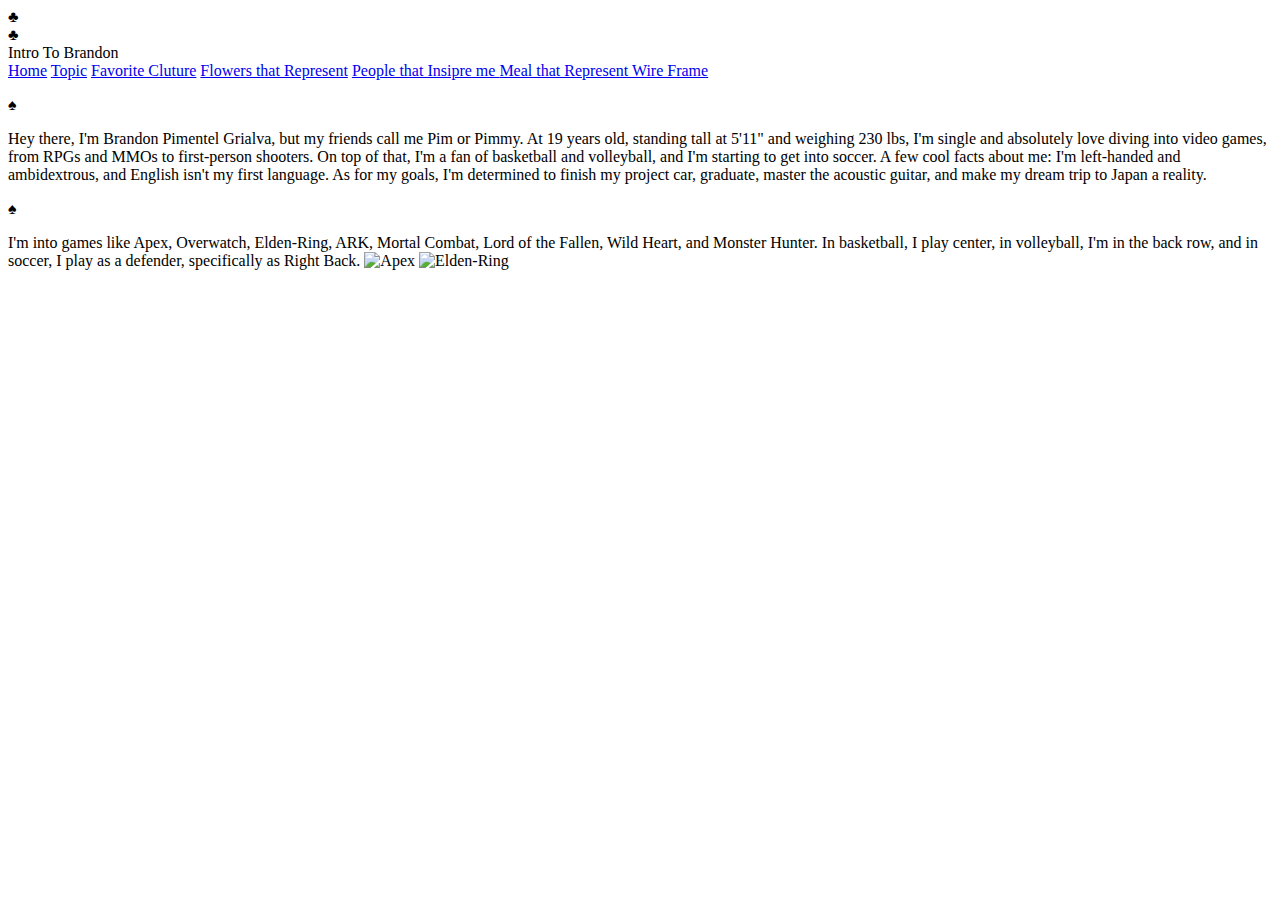
==== index.html @ 3746e18b "Create index.html" ====
<!DOCTYPE html>
<html lang="en"> 
    <head><title>Intro to Brandon:Home</title></head>
    <header>
        <div id="logo">
        &#9827;
        </div>
        <div id = "log">
            &#9827;
        </div>
        <link rel="stylesheet" href="styles.css"> 
       Intro To Brandon  </header> 
<nav>  
    <a href="index.html">Home</a>
    <a href="Topic.html">Topic</a>
    <a href="FavoriteCluture.html">Favorite Cluture</a>
    <a href="Flowers.html">Flowers that Represent</a>
    <a href="InspiringPeople.html">People that Insipre me </a>
    <a href="Meal.html">Meal that Represent </a>
    <a href="template.html">Wire Frame</a>
    <p id="side">&#9824;</p>
</nav>
<main>
    <div id="lft">
     Hey there, I'm Brandon Pimentel Grialva, but my friends call me Pim or Pimmy. At 19 years old, standing tall at 5'11" and weighing 230 lbs, I'm single and absolutely love diving into video games, from RPGs and MMOs to 
     first-person shooters. On top of that, I'm a fan of basketball and volleyball, and I'm starting to get into soccer. A few cool facts about me: I'm left-handed and ambidextrous, and English isn't my first language. As for my goals, 
     I'm determined to finish my project car, graduate, master the acoustic guitar, and make my dream trip to Japan a reality.
    <p> &#9824;</p>
    </div>
     <div id="rght">
     I'm into games like Apex, Overwatch, Elden-Ring, ARK, Mortal Combat, Lord of the Fallen, Wild Heart, and Monster Hunter. In basketball, I play center, in volleyball, I'm in the back row, and in soccer, I play as a defender, specifically as Right Back.
     <img src="IMG/Apex.jpg" alt="Apex" width="700" height="600">
     <img src="IMG/elden-ring-key-art-1271785.jpg" alt="Elden-Ring"width="600" height="500">
    </div>
   
</main>
</html>
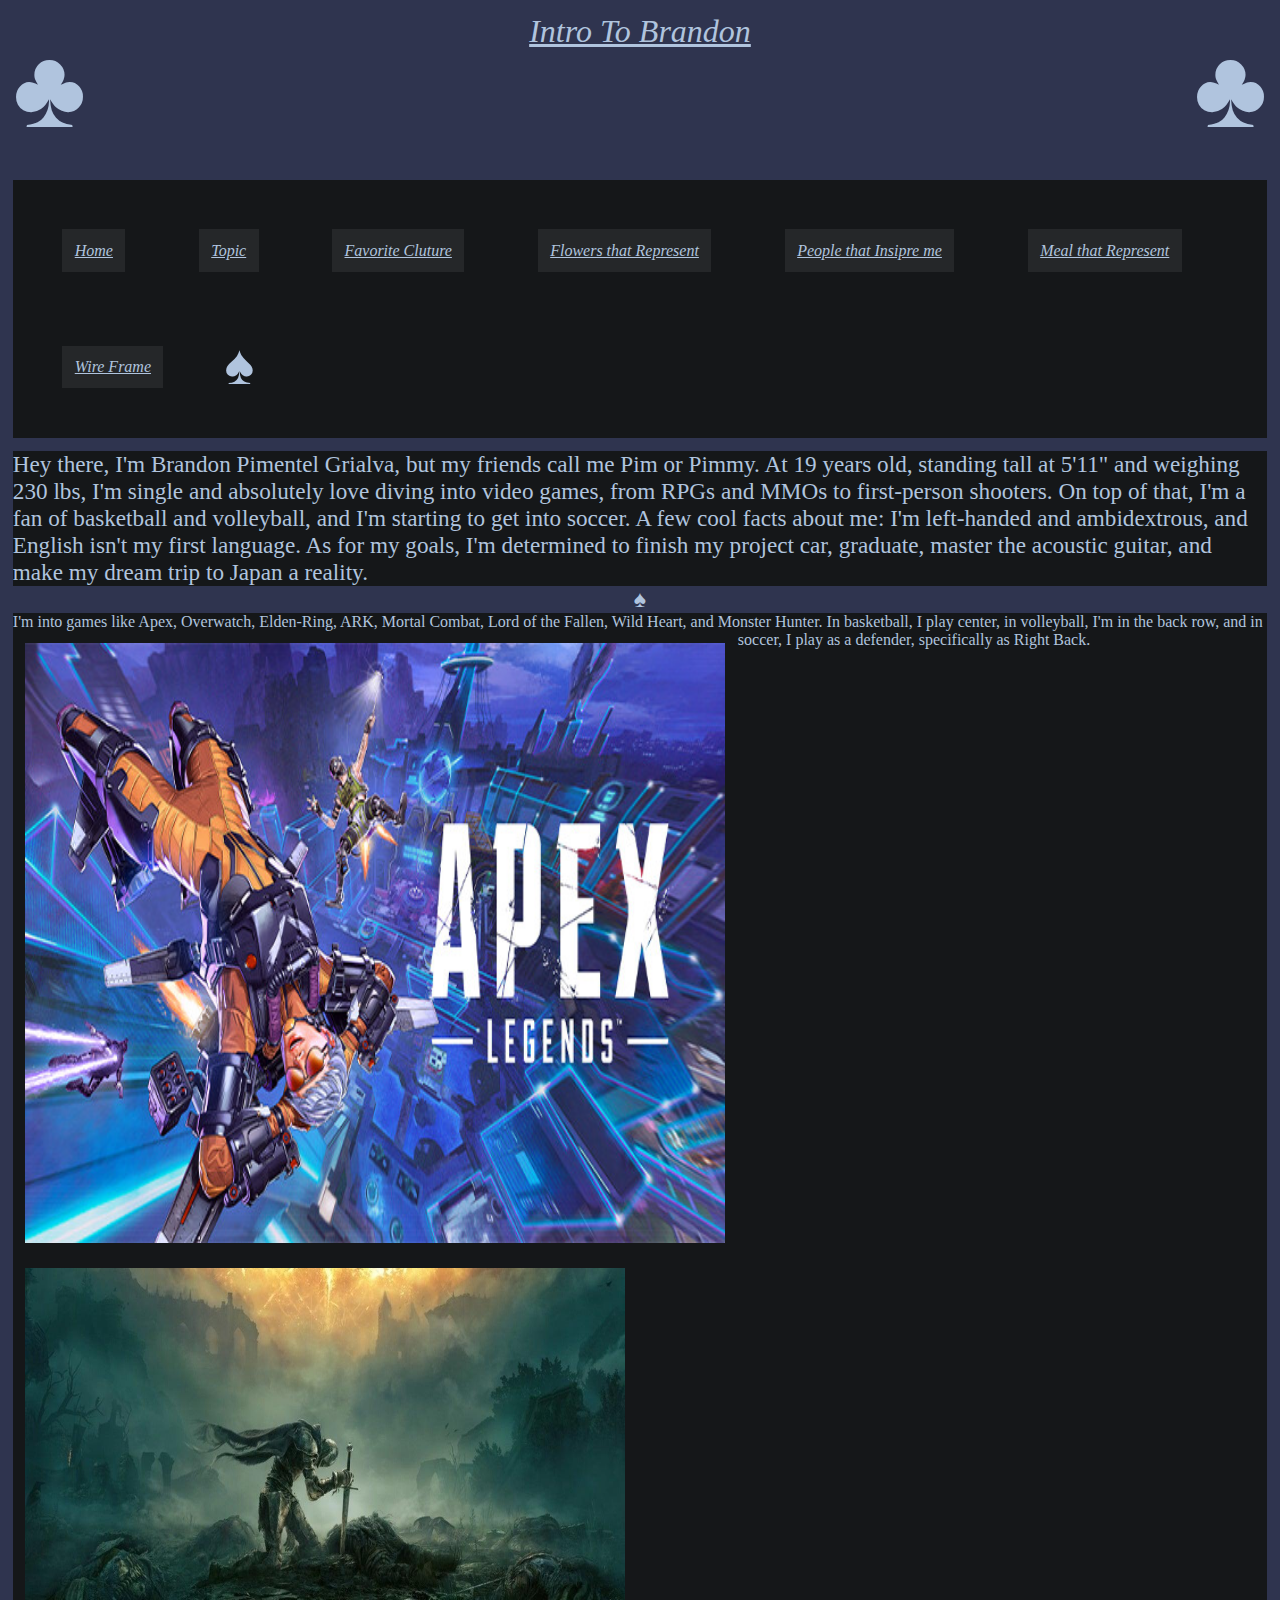
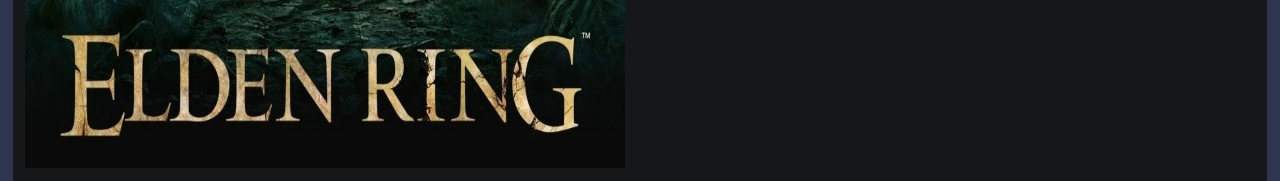
==== commit 19eae17f: "Add files via upload" ====
--- a/index.html
+++ b/index.html
@@ -1,37 +1,38 @@
-<!DOCTYPE html>
-<html lang="en"> 
-    <head><title>Intro to Brandon:Home</title></head>
-    <header>
-        <div id="logo">
-        &#9827;
-        </div>
-        <div id = "log">
-            &#9827;
-        </div>
-        <link rel="stylesheet" href="styles.css"> 
-       Intro To Brandon  </header> 
-<nav>  
-    <a href="index.html">Home</a>
-    <a href="Topic.html">Topic</a>
-    <a href="FavoriteCluture.html">Favorite Cluture</a>
-    <a href="Flowers.html">Flowers that Represent</a>
-    <a href="InspiringPeople.html">People that Insipre me </a>
-    <a href="Meal.html">Meal that Represent </a>
-    <a href="template.html">Wire Frame</a>
-    <p id="side">&#9824;</p>
-</nav>
-<main>
-    <div id="lft">
-     Hey there, I'm Brandon Pimentel Grialva, but my friends call me Pim or Pimmy. At 19 years old, standing tall at 5'11" and weighing 230 lbs, I'm single and absolutely love diving into video games, from RPGs and MMOs to 
-     first-person shooters. On top of that, I'm a fan of basketball and volleyball, and I'm starting to get into soccer. A few cool facts about me: I'm left-handed and ambidextrous, and English isn't my first language. As for my goals, 
-     I'm determined to finish my project car, graduate, master the acoustic guitar, and make my dream trip to Japan a reality.
-    <p> &#9824;</p>
-    </div>
-     <div id="rght">
-     I'm into games like Apex, Overwatch, Elden-Ring, ARK, Mortal Combat, Lord of the Fallen, Wild Heart, and Monster Hunter. In basketball, I play center, in volleyball, I'm in the back row, and in soccer, I play as a defender, specifically as Right Back.
-     <img src="IMG/Apex.jpg" alt="Apex" width="700" height="600">
-     <img src="IMG/elden-ring-key-art-1271785.jpg" alt="Elden-Ring"width="600" height="500">
-    </div>
-   
-</main>
-</html>
+<!DOCTYPE html>
+<html lang="en"> 
+    <head><title>Intro to Brandon:Home</title></head>
+    <header>
+        <div id="logo">
+        &#9827;
+        </div>
+        <div id = "log">
+            &#9827;
+        </div>
+        <link rel="stylesheet" href="styles.css"> 
+       Intro To Brandon  </header> 
+<nav>  
+    <a href="index.html">Home</a>
+    <a href="Topic.html">Topic</a>
+    <a href="FavoriteCluture.html">Favorite Cluture</a>
+    <a href="Flowers.html">Flowers that Represent</a>
+    <a href="InspiringPeople.html">People that Insipre me </a>
+    <a href="Meal.html">Meal that Represent </a>
+    <a href="template.html">Wire Frame</a>
+    <p id="side">&#9824;</p>
+</nav>
+<main>
+    <div id="lft">
+     Hey there, I'm Brandon Pimentel Grialva, but my friends call me Pim or Pimmy. At 19 years old, standing tall at 5'11" and weighing 230 lbs, I'm single and absolutely love diving into video games, from RPGs and MMOs to 
+     first-person shooters. On top of that, I'm a fan of basketball and volleyball, and I'm starting to get into soccer. A few cool facts about me: I'm left-handed and ambidextrous, and English isn't my first language. As for my goals, 
+     I'm determined to finish my project car, graduate, master the acoustic guitar, and make my dream trip to Japan a reality.
+    <p> &#9824;</p>
+    </div>
+     <div id="rght">
+     I'm into games like Apex, Overwatch, Elden-Ring, ARK, Mortal Combat, Lord of the Fallen, Wild Heart, and Monster Hunter. In basketball, I play center, in volleyball, I'm in the back row, and in soccer, I play as a defender, specifically as Right Back.
+     <img src="IMG/Apex.jpg" alt="Apex" width="700" height="600">
+     <img src="IMG/elden-ring-key-art-1271785.jpg" alt="Elden-Ring"width="600" height="500">
+    </div>
+   
+</main>
+</html>
+
--- a/styles.css
+++ b/styles.css
@@ -0,0 +1,83 @@
+* {   
+    margin: 0%;
+    padding: 0%;
+    background-color: rgb(47, 52, 79);
+    color: lightsteelblue;
+    overflow: auto;
+    
+
+}
+
+p{
+    text-align: center;
+}
+a{
+    background-color:	#252729;
+    float: inline-start;
+    padding: 1%;
+    margin: 3%;
+    text-align: center;
+    font-style: italic;
+}
+nav{
+    background-color: #151719;
+    padding: 1%;
+    margin: 1%;
+}
+#side{
+    background-color: #151719;
+    float: inline-start;
+    padding: 1%;
+    margin: 1%;
+    text-align: center;
+    font-style: italic;
+    font-size: 350%;
+    text-align: right;
+}
+main{
+    margin-right: 1%;
+   margin-left: 1%;
+    text-align: center;
+}
+#lft 
+{
+    width: 100%;
+    font-size: 145%;
+    float:left;
+    background-color:	#151719;
+    text-align: left;
+}
+img{
+    margin: 1%;
+    float:left
+}
+
+#rght
+{
+    width: 100%;
+    float:right;
+    background-color:	#151719;
+    text-align:left;
+}
+#logo{
+    padding-block: 1%;
+    float: left;
+    font-size: 350%;
+    
+}
+#log{
+    padding-block: 1%;
+    float: right;
+    font-size: 350%;
+    
+}
+header{  
+    text-decoration-line: underline;
+    text-align: center;
+    margin: 1%;
+    font-size: 200%;
+    font-style: oblique;
+}
+html{
+    max-width: 100%;
+}